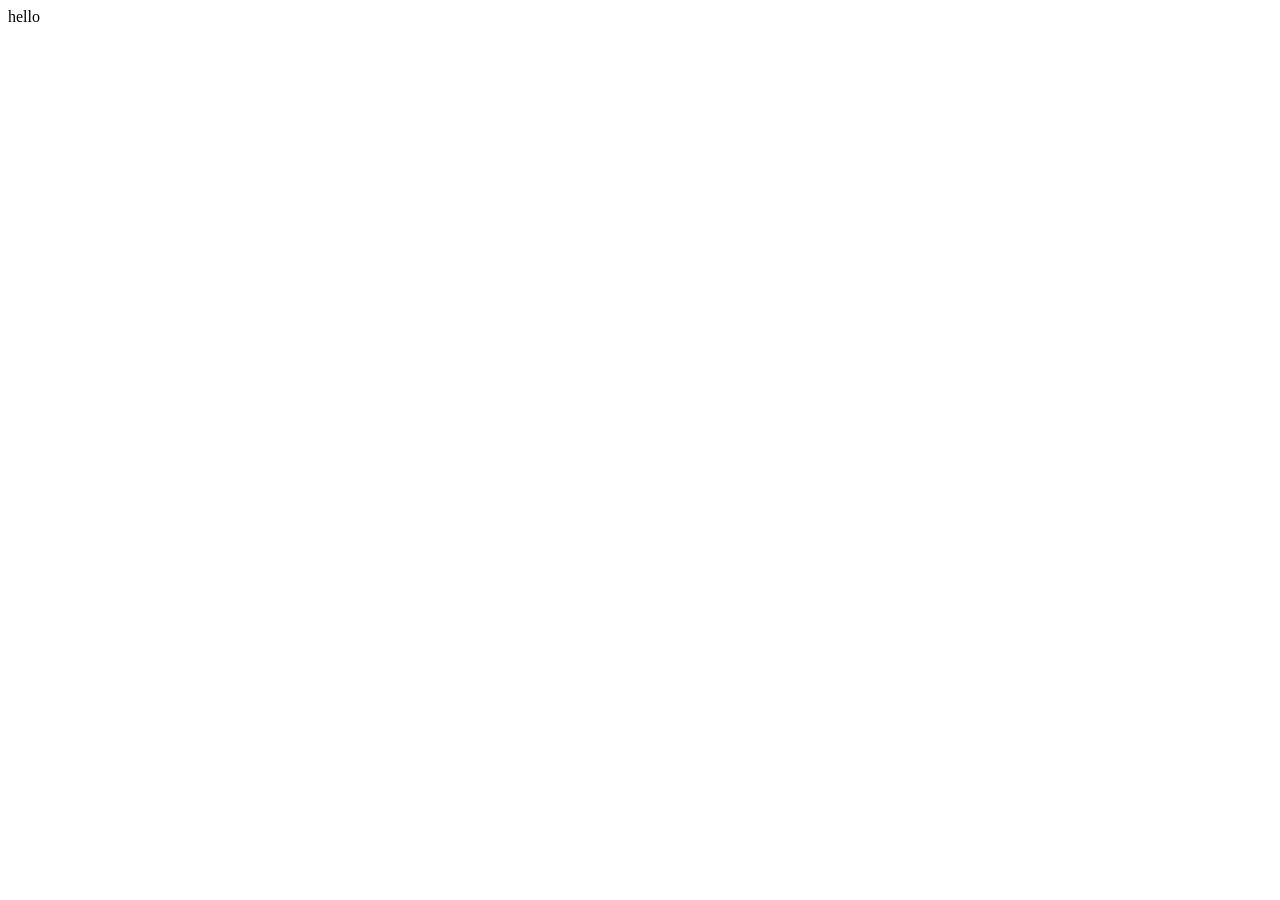
==== src/client/routes/index.html @ 9bb83ed2 "refactor" ====
<!DOCTYPE html>
<html lang="en">
  <head>
    <meta charset="UTF-8">
    <meta name="viewport" content="width=device-width, initial-scale=1.0">
    <title>Document</title>
    <script type="module" src="./index.ts" defer></script>
    <link rel="shortcut icon" href="/static/favicon.svg" type="image/x-icon">
  </head>
  <body>
    <element- mood="lol"><div>hello</div></element->
  </body>
</html>
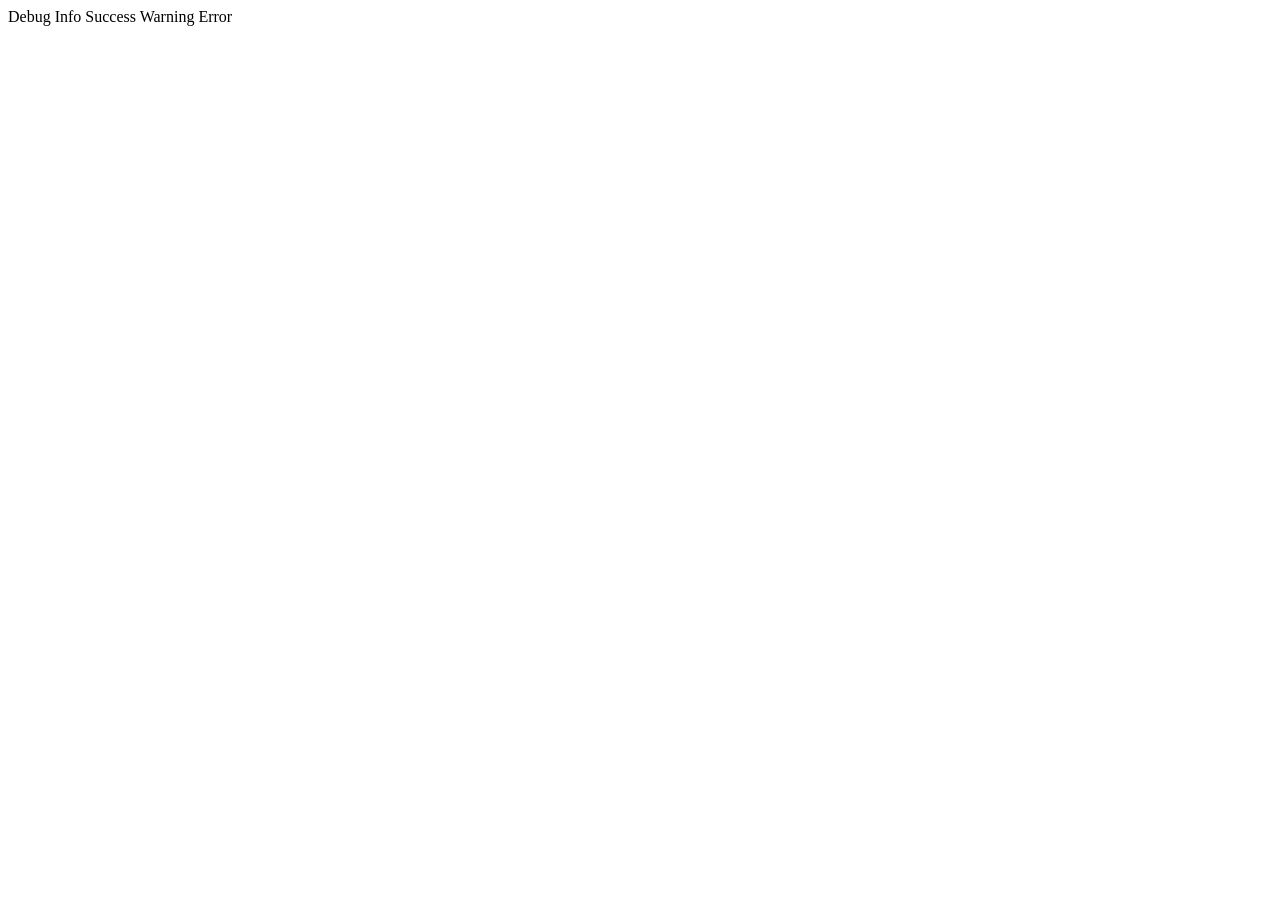
==== commit e07e0ba8: "refactor" ====
--- a/src/client/routes/index.html
+++ b/src/client/routes/index.html
@@ -8,6 +8,12 @@
     <link rel="shortcut icon" href="/static/favicon.svg" type="image/x-icon">
   </head>
   <body>
-    <element- mood="lol"><div>hello</div></element->
+    <div>
+      <badge- type="debug">Debug</badge->
+      <badge- type="info">Info</badge->
+      <badge- type="success">Success</badge->
+      <badge- type="warning">Warning</badge->
+      <badge- type="error">Error</badge->
+    </div>
   </body>
 </html>
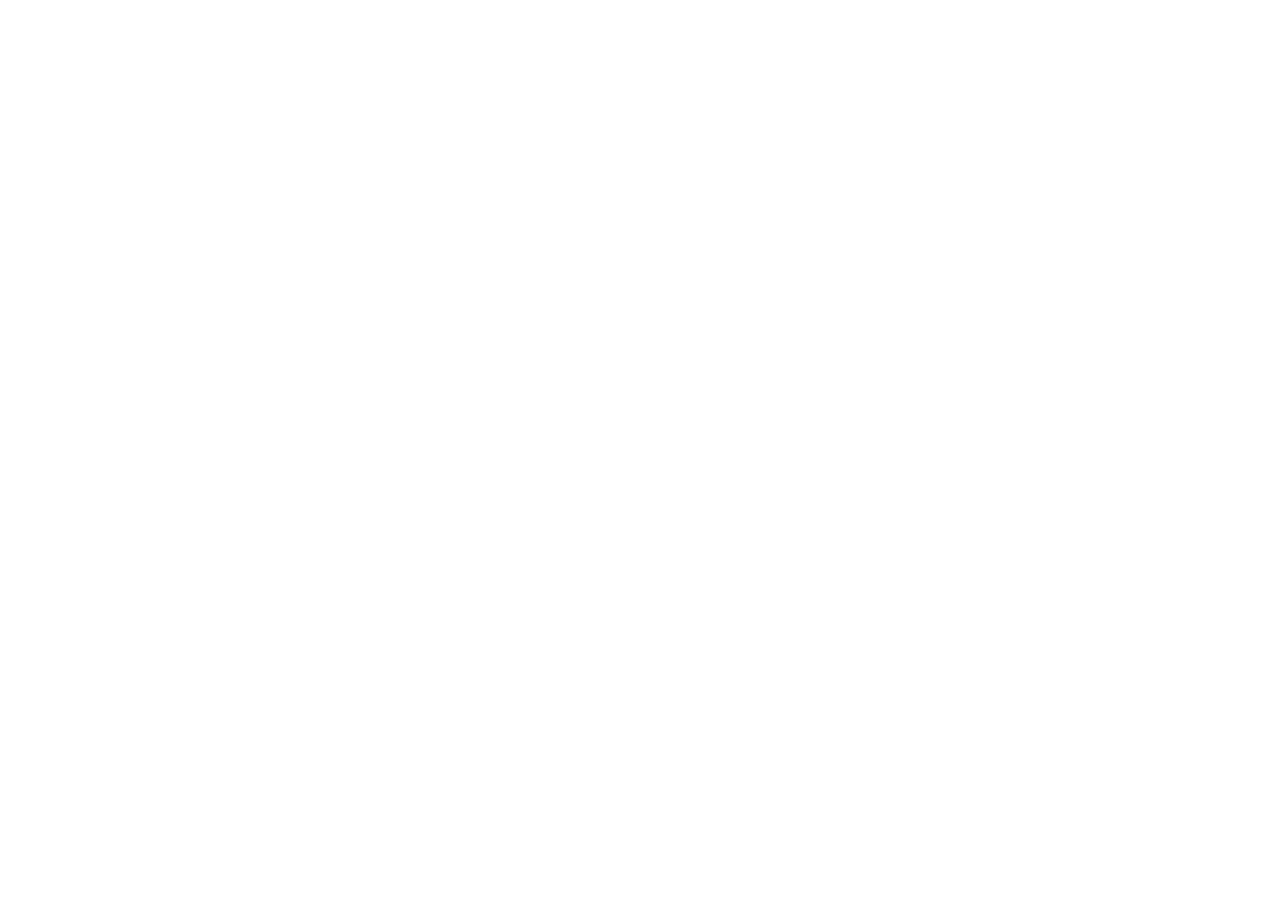
==== commit ef54ddce: "refactor" ====
--- a/src/client/routes/index.html
+++ b/src/client/routes/index.html
@@ -8,12 +8,6 @@
     <link rel="shortcut icon" href="/static/favicon.svg" type="image/x-icon">
   </head>
   <body>
-    <div>
-      <badge- type="debug">Debug</badge->
-      <badge- type="info">Info</badge->
-      <badge- type="success">Success</badge->
-      <badge- type="warning">Warning</badge->
-      <badge- type="error">Error</badge->
-    </div>
+    <sidebar-></sidebar->
   </body>
 </html>
